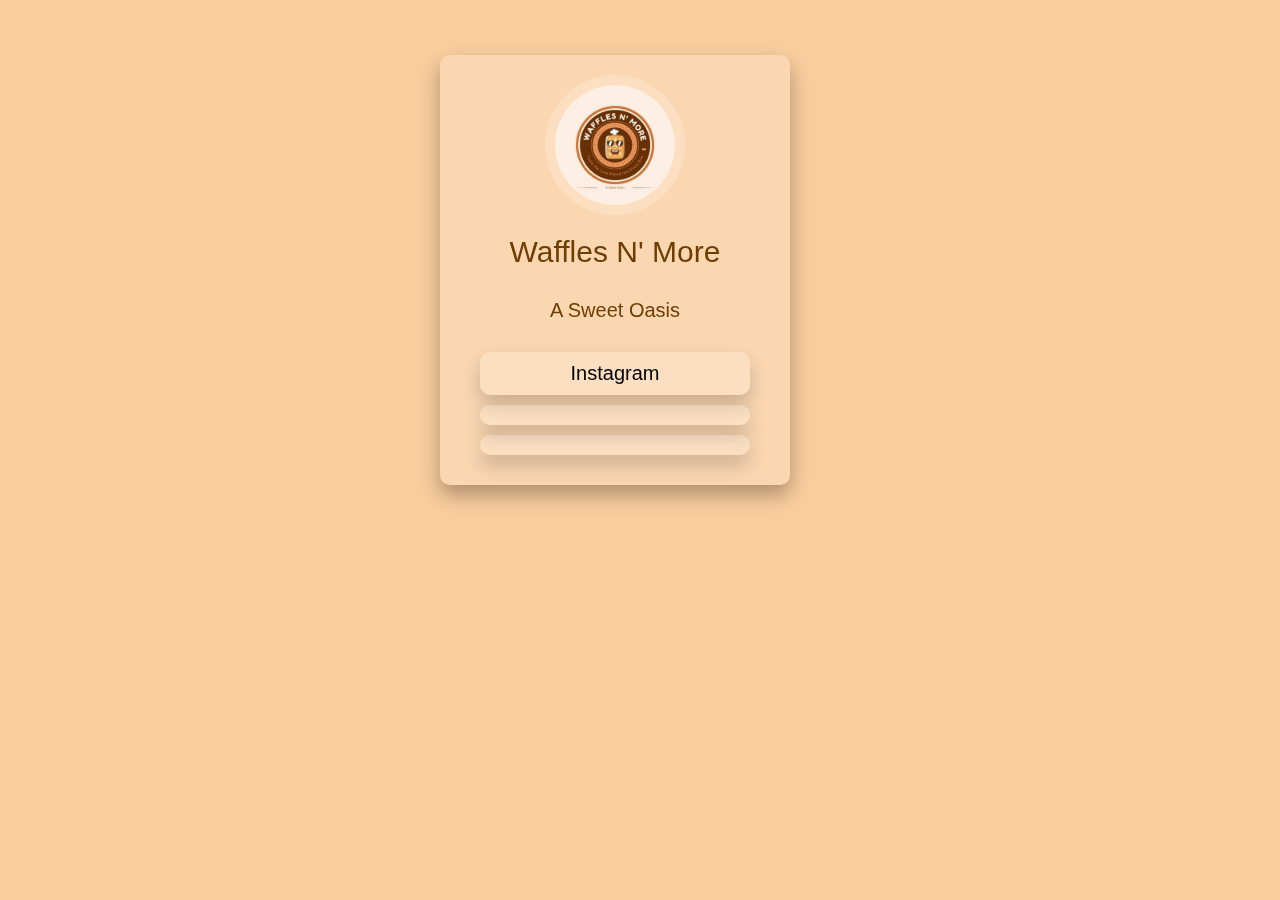
==== followus.html @ 597fd69a "Add files via upload" ====
<html lang="en">
<head>
    <meta charset="UTF-8">
    <meta name="viewport" content="width=device-width, initial-scale=1.0">
    <link rel="stylesheet" href="./followus.css">
    <title>Document</title>
</head>
<body>
    <head>
        <meta charset="UTF-8">
        <meta http-equiv="X-UA-Compatible" content="IE=edge">
        <meta name="viewport" content="width=device-width, initial-scale=1.0">
        <title>Document</title>
        <link rel="stylesheet" href="https://cdnjs.cloudflare.com/ajax/libs/font-awesome/6.2.0/css/all.min.css">
        <link rel="stylesheet" href="dashboard.css">
    </head>
    <body>
        
        <header>
            <div class="user">
                <img src="./waffles N'more.jpg" alt="profilepic">
                <h3 class="name"> Waffles N' More</h3>
                <p class="post">A Sweet Oasis</p>
            </div>
            <nav class="navbar">
                <ul>
                    <li><a href="https://instagram.com/waffles_n_more_37?igshid=MWZjMTM2ODFkZg==">Instagram</a></li>
                    <li><a href="#"></a></li>
                    <li><a href="#"></a></li>
                
                </ul>
            </nav>
        </header>
       
    
    
</body>
</html>
---- followus.css ----
*{
    margin: 0;padding: 0;
    box-sizing: border-box;
    font-family: Verdana, Geneva, Tahoma, sans-serif;
    text-transform: capitalize;
    outline: none;
    border: none;
    font-weight: normal;
    transition: all .2s linear;
}
html{
    font-size: 62.5%;
    overflow: hidden;
}
body{
    overflow: hidden;
    min-height: 100vh;
    display: flex;
    align-items: flex-start;
    justify-content: space-between;
    background: linear-gradient(rgb(249, 205, 158),rgb(249, 205, 158));
    padding: 5.5rem;
}
header{
    width: 35rem;
    background: rgba(255, 255, 255, .2);
    box-shadow: 0 1rem 2rem rgba(0, 0, 0,.3);
    backdrop-filter: blur(.4rem);
    text-align: center;
    padding: 1rem;
    border-radius: 1rem;
    transform: translateX(110%);

}
header .user{
    padding-top: 1rem;

}
header .user img{
    margin: 1rem 0;
    height: 12rem;
    width: 12rem;
    border-radius:50%;
    object-fit: cover;
    box-shadow:  0 0 0 1rem rgba(255, 255, 255, .2);;
    
}
header .user .name{
    font-size: 3rem;
    color: #6f3d00;
    padding: 2rem 0;
}
header .user .post{
    font-size: 2rem;
    color:  #6f3d00;
    padding: 1rem 0;
}
header .navbar{
    
    padding: 1rem 3rem;
}
header .navbar ul li{
    margin: 1rem 0;
    list-style: none;
}
header .navbar ul li a{
    display: block;
    padding: 1rem;
    font-size: 2rem;
    color: rgb(0, 0, 0);
    background: rgba(255, 255, 255, .2);
    box-shadow: 0 1rem 2rem rgba(0,0,0,.2);
    border-radius: 1rem;
    text-decoration: none;
}
header .navbar ul li a:hover{
    background: rgba(255, 255, 255, .5);
    color: #555;
    transition: none;

}
.container{
    height: 53.4rem;
    width: 80rem;
    background: rgba(255, 255, 255, .2);
    box-shadow: 0 1rem 2rem rgba(0, 0, 0,.3);
    backdrop-filter: blur(.4rem); 
    border-radius: 1rem;
    overflow: hidden;
}
---- dashboard.css ----
*{
    margin: 0;padding: 0;
    box-sizing: border-box;
    font-family: Verdana, Geneva, Tahoma, sans-serif;
    text-transform: capitalize;
    outline: none;
    border: none;
    font-weight: normal;
    transition: all .2s linear;
}
html{
    font-size: 62.5%;
    overflow: hidden;
}
body{
    overflow: hidden;
    min-height: 100vh;
    display: flex;
    align-items: flex-start;
    justify-content: space-between;
    background: linear-gradient(rgb(249, 205, 158),rgb(249, 205, 158));
    padding: 5.5rem;
}
header{
    width: 35rem;
    background: rgba(255, 255, 255, .2);
    box-shadow: 0 1rem 2rem rgba(0, 0, 0,.3);
    backdrop-filter: blur(.4rem);
    text-align: center;
    padding: 1rem;
    border-radius: 1rem;
    transform: translateX(110%);

}
header .user{
    padding-top: 1rem;

}
header .user img{
    margin: 1rem 0;
    height: 12rem;
    width: 12rem;
    border-radius:50%;
    object-fit: cover;
    box-shadow:  0 0 0 1rem rgba(255, 255, 255, .2);;
    
}
header .user .name{
    font-size: 3rem;
    color: #6f3d00;
    padding: 2rem 0;
}
header .user .post{
    font-size: 2rem;
    color:  #6f3d00;
    padding: 1rem 0;
}
header .navbar{
    
    padding: 1rem 3rem;
}
header .navbar ul li{
    margin: 1rem 0;
    list-style: none;
}
header .navbar ul li a{
    display: block;
    padding: 1rem;
    font-size: 2rem;
    color: rgb(0, 0, 0);
    background: rgba(255, 255, 255, .2);
    box-shadow: 0 1rem 2rem rgba(0,0,0,.2);
    border-radius: 1rem;
    text-decoration: none;
}
header .navbar ul li a:hover{
    background: rgba(255, 255, 255, .5);
    color: #555;
    transition: none;

}
.container{
    height: 53.4rem;
    width: 80rem;
    background: rgba(255, 255, 255, .2);
    box-shadow: 0 1rem 2rem rgba(0, 0, 0,.3);
    backdrop-filter: blur(.4rem); 
    border-radius: 1rem;
    overflow: hidden;
}
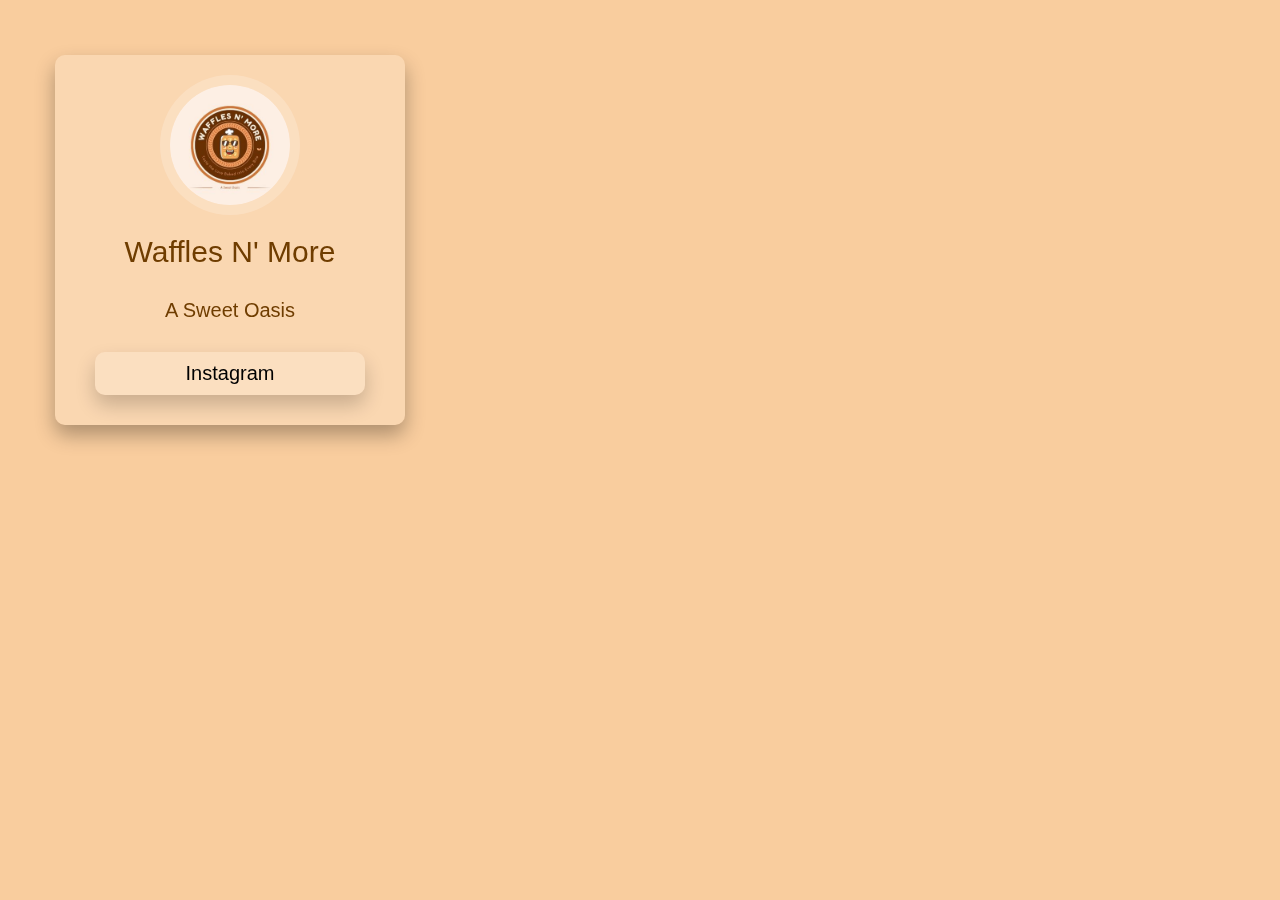
==== commit 516a7dd4: "Update new followus.html" ====
--- a/followus.html
+++ b/followus.html
@@ -24,9 +24,8 @@
             </div>
             <nav class="navbar">
                 <ul>
-                    <li><a href="https://instagram.com/waffles_n_more_37?igshid=MWZjMTM2ODFkZg==">Instagram</a></li>
-                    <li><a href="#"></a></li>
-                    <li><a href="#"></a></li>
+                    <li><a  href="https://instagram.com/waffles_n_more_37?igshid=MWZjMTM2ODFkZg==">Instagram</a></li>
+                   
                 
                 </ul>
             </nav>
@@ -35,4 +34,4 @@
     
     
 </body>
-</html>+</html>
--- a/followus.css
+++ b/followus.css
@@ -29,7 +29,7 @@
     text-align: center;
     padding: 1rem;
     border-radius: 1rem;
-    transform: translateX(110%);
+    transform: translateX(0%);
 
 }
 header .user{
@@ -87,4 +87,4 @@
     backdrop-filter: blur(.4rem); 
     border-radius: 1rem;
     overflow: hidden;
-}+}
--- a/dashboard.css
+++ b/dashboard.css
@@ -29,7 +29,7 @@
     text-align: center;
     padding: 1rem;
     border-radius: 1rem;
-    transform: translateX(110%);
+    transform: translateX(0%);
 
 }
 header .user{
@@ -87,4 +87,4 @@
     backdrop-filter: blur(.4rem); 
     border-radius: 1rem;
     overflow: hidden;
-}+}
